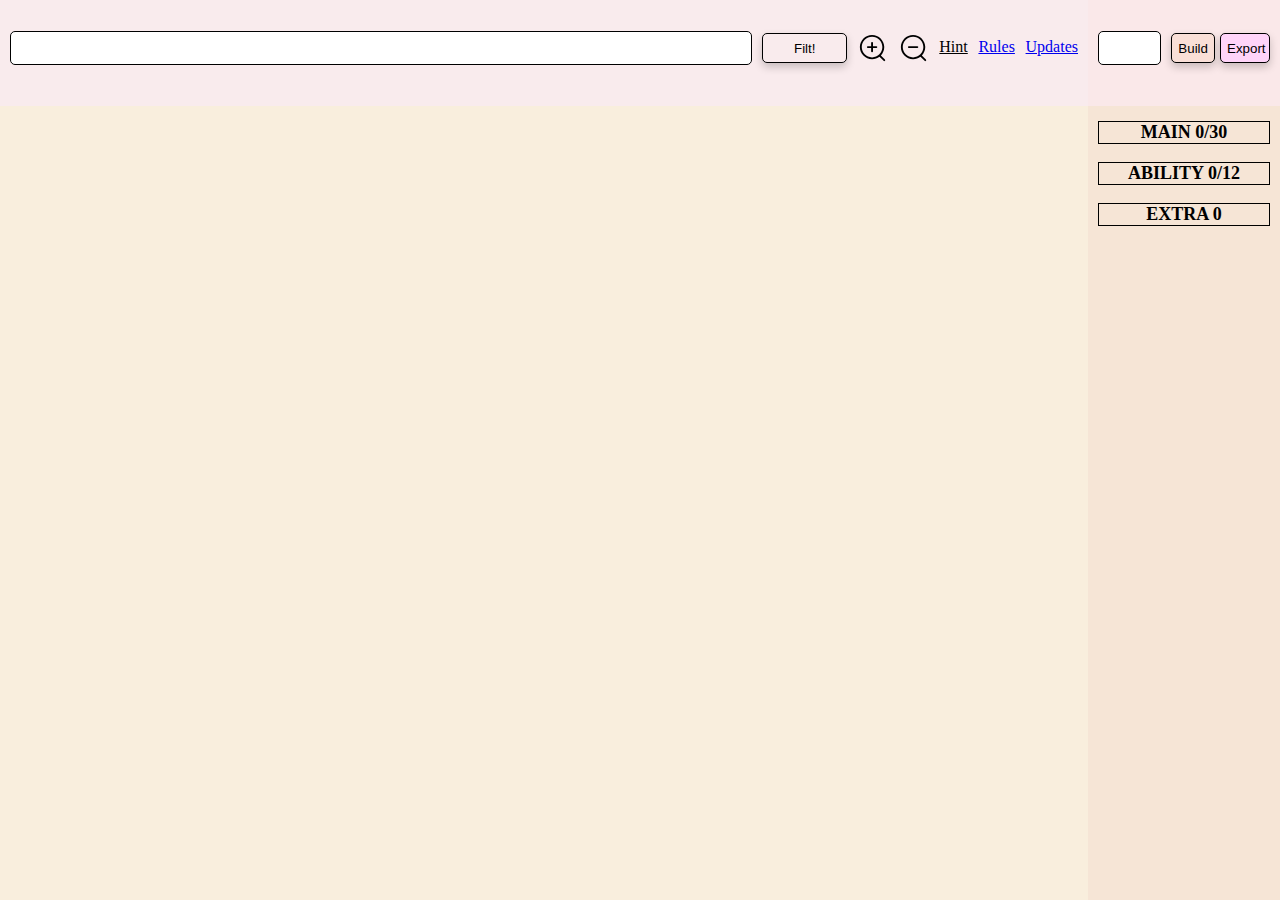
==== index.html @ fbf63634 "added version filter" ====
<!DOCTYPE html>
<html lang="en">
    <head>
        <meta charset="UTF-8" />
        <meta name="viewport" content="width=device-width, initial-scale=1.0" />
        <link rel="icon" href="./favicon.ico" type="image/x-icon" />
        <title>SorceryComposer</title>
        <link rel="stylesheet" href="styles/style.css" />

        <script src="https://code.jquery.com/jquery-3.6.0.min.js"></script>
        <script src="scripts/global_vars.js"></script>
        <script src="scripts/filters.js"></script>
        <script src="scripts/utils.js"></script>
        <script src="scripts/main.js"></script>
    </head>
    <body>
        <div id="shader" hidden onclick="onclick_shader()"></div>
        <img src="" alt="" id="zoom_img" class="zoom" hidden />
        <!-- <div id="popup" hidden> -->
        <div id="popup_hint" hidden>
            <p id="subscribe_link">
                <strong
                    >订阅巫师牌TTS模组<a
                        href="https://steamcommunity.com/sharedfiles/filedetails/?id=3093581820"
                        >组卡界面</a
                    >
                    和<a
                        href="https://steamcommunity.com/sharedfiles/filedetails/?id=3155709993"
                        >游戏界面</a
                    ></strong
                >
            </p>
            <ul>
                <strong>如何使用过滤器</strong>
                <li>
                    关键词过滤器：直接输入关键词，过滤留下在名称，标签，描述中包含关键词的卡牌
                </li>
                <li>元素过滤器："elem:" + ?/火/水/气/地/光/暗</li>
                <li>类别过滤取："type:" + 生物/技能/道具/英雄</li>
                <li>费用过滤器："cost:" + 对应费用</li>
                <li>版本过滤器："version:" + 扩展包版本号</li>
                <li>
                    过滤器组合：用分号";"组合不同的过滤器，过滤器之间为与的关系
                </li>
                <li>空白字符会自动被跳过，中英文符号不区分</li>
            </ul>
            <ul>
                <strong>示例</strong>
                <li>elem:火;type:生物;cost:3;version:0</li>
                <li>传奇;龙</li>
                <li>type:技能;风暴之怒</li>
            </ul>
            <ul>
                <strong>构建卡组</strong>
                <li>点击左侧卡牌旁的+，将其添加到卡组中</li>
                <li>点击左侧图片，将它放大</li>
                <li>点击右侧卡牌名称旁的-，将其从卡组中移除</li>
                <li>鼠标移动至右侧卡牌名称，自动显示完整卡牌</li>
                <li>使用放大镜按钮放大缩小预览卡牌大小</li>
            </ul>
            <ul>
                <strong>导入和导出</strong>
                <li>
                    点击右侧的Export按钮，将当前卡组导出为卡组代码，在右侧输入框中显示并且自动复制到剪贴板
                </li>
                <li>
                    在右侧输入框输入卡组代码，并点击右侧的Build按钮，将卡组代码导入到当前卡组
                </li>
            </ul>
        </div>
        <!-- </div> -->
        <img id="popup_img" hidden />

        <div class="container">
            <div class="left-side">
                <div class="upper-part">
                    <!-- Content for the upper left side goes here -->
                    <input type="text" id="input_filter" />
                    <button
                        id="button_filter"
                        onclick="button_filter_clicked()"
                    >
                        Filt!
                    </button>
                    <img
                        src="zoomin.svg"
                        id="zoomin"
                        alt=""
                        onclick="onclick_zoomin()"
                    />
                    <img
                        src="zoomout.svg"
                        id="zoomout"
                        alt=""
                        onclick="onclick_zoomout()"
                    />
                    <div id="hint" onclick="onclick_hint()"><u>Hint</u></div>
                    <a
                        href="https://yifeeeeei.github.io/SorceryImages/GameRule.pdf"
                        target="_blank"
                        id="rules"
                        >Rules</a
                    >
                    <a
                        href="https://yifeeeeei.github.io/SorceryImages/update.txt"
                        target="_blank"
                        id="updates"
                        >Updates</a
                    >
                </div>
                <div class="lower-part" id="collections">
                    <ul id="collections_list"></ul>
                </div>
            </div>
            <div class="right-side">
                <div class="upper-part">
                    <!-- Content for the upper right side goes here -->
                    <input type="text" id="input_deck_code" />
                    <button id="button_build" onclick="onclick_button_build()">
                        Build
                    </button>
                    <button
                        id="button_export"
                        onclick="onclick_button_export()"
                    >
                        Export
                    </button>
                </div>
                <div class="lower-part">
                    <!-- Content for the lower right side goes here -->
                    <p class="deck_header" id="main_header">
                        <strong>MAIN 0/30</strong>
                    </p>
                    <div id="deck_main"></div>
                    <p class="deck_header" id="ability_header">
                        <strong>ABILITY 0/12</strong>
                    </p>
                    <div id="deck_ability"></div>
                    <p class="deck_header" id="extra_header">
                        <strong>EXTRA 0</strong>
                    </p>
                    <div id="deck_extra"></div>
                </div>
            </div>
        </div>
    </body>
</html>
---- styles/style.css ----
body,
html {
    margin: 0;
    padding: 0;
    height: 100%;
    width: 100%;
}

.container {
    display: flex;
    height: 100%;
}

.left-side,
.right-side {
    display: flex;
    flex-direction: column;
}

.left-side {
    width: 85%;
}

.right-side {
    width: 15%;
}

/* Upper and lower parts of the left side */
.left-side .upper-part {
    height: 10%;
    background-color: #f9ebed;
    padding: 10px;
    display: flex;
    align-items: center;
}

.upper-part input {
    margin-right: 10px;
}

/* Upper and lower parts of the right side */
.right-side .upper-part {
    height: 10%;
    background-color: #fae8e9;
    padding: 10px;
}

.right-side .lower-part {
    height: 90%;
    background-color: #f6e5d6;
    padding: 10px;
    overflow-y: auto;
}

.left-side .lower-part {
    height: 90%;
    background-color: #f9eedd;
    padding: 10px;
    overflow-y: auto;
}

#collections_list {
    list-style-type: none;
    padding: 0;
    width: 100%;

    display: flex;
    flex-wrap: wrap;
    justify-content: flex-start;
    align-items: flex-start;
}

.card {
    /* background-color: #dac9a6; */
    margin: 0.5%;
    padding: 1%;
    border-radius: 10px;
    border-style: solid;
    border-width: 4px;

    /* width: 200px;
    height: 330px; */
    box-shadow: 0 4px 8px rgba(0, 0, 0, 0.2);
    /* overflow-y: auto; */
    background-color: antiquewhite;
}

.card_img {
    /* width: 100%;
    height: auto; */
    max-width: 100%;
    max-height: 100%;
    object-fit: contain;
}

.ele_none {
    border-color: #ffffff;
}
.ele_water {
    border-color: #5ed7ff;
}
.ele_fire {
    border-color: #ff4848;
}
.ele_air {
    border-color: #f77be2;
}
.ele_earth {
    border-color: #624b30;
}
.ele_light {
    border-color: #ffff5a;
}
.ele_dark {
    border-color: #000000;
}
.ele_unknown {
    background-color: #00f128;
}

#input_filter {
    width: 90%;
    height: 30px;
    border-radius: 5px;
    border-style: solid;
    border-width: 1px;
    border-color: #000000;
    margin-bottom: 10px;
}

#button_filter {
    width: 10%;
    height: 30px;
    border-radius: 5px;
    border-style: solid;
    border-width: 1px;
    border-color: #000000;
    margin-bottom: 10px;
    background-color: #f9ebed;
    box-shadow: 0 4px 8px rgba(0, 0, 0, 0.2);
}

#button_filter:hover {
    background-color: #f8b9ee;
}

#zoomin,
#zoomout {
    /* width: 10%; */
    height: 30px;
    text-align: center;
    margin-bottom: 1%;
    margin-left: 1%;
}
#zoomin:hover,
#zoomout:hover {
    border: #ffa9e2 0px solid;
    border-radius: 4px;
    background-color: #f8b9ee;
}

.card_header {
    display: flex;
    justify-content: space-between;
    align-items: center; /* This ensures the content is aligned in the center vertically */
}

.card_name {
    /* If you need the .card_name to take up the remaining space, you can use flex-grow */
    flex-grow: 1;
}

#shader {
    position: fixed;
    top: 0;
    left: 0;
    width: 100%;
    height: 100%;
    background-color: rgba(0, 0, 0, 0.5);
    background-color: rgba(0, 0, 0, 0.5);
    z-index: 1;
}
.zoom {
    position: fixed;
    top: 50%;
    left: 50%;
    transform: translate(-50%, -50%);
    z-index: 2;
    width: auto;
    height: 95%;
    object-fit: contain;
}

.deck_header {
    border: #000000 1px solid;
    margin-top: 5px;
    text-align: center;
    font-size: large;
}
.deck_card {
    border-bottom: #000000 1px solid;
    text-align: center;
    flex-grow: 1;
}

.deck_card_container {
    display: flex;
    justify-content: space-between;
    align-items: center;
}

.right-side .upper-part {
    display: flex;
    justify-content: space-between;
    align-items: center;
}
#input_deck_code {
    width: 80%;
    height: 30px;
    border-radius: 5px;
    border-style: solid;
    border-width: 1px;
    border-color: #000000;
    margin-bottom: 10px;
    flex-grow: 1;
}
#button_build {
    width: 50px;
    height: 30px;
    border-radius: 5px;
    border-style: solid;
    border-width: 1px;
    border-color: #000000;
    margin-bottom: 10px;
    background-color: #f9dfd7;
    box-shadow: 0 4px 8px rgba(0, 0, 0, 0.2);
}
#button_build:hover {
    background-color: #e6a2a2;
}
#button_export {
    width: 50px;
    height: 30px;
    border-radius: 5px;
    border-style: solid;
    border-width: 1px;
    border-color: #000000;
    margin-bottom: 10px;
    background-color: #ffd4f9;
    box-shadow: 0 4px 8px rgba(0, 0, 0, 0.2);
    margin-left: 5px;
}
#button_export:hover {
    background-color: #c693b4;
}

#popup_hint {
    position: fixed;
    top: 50%;
    left: 50%;
    max-width: 60%;
    transform: translate(-50%, -50%);
    z-index: 2;
    max-height: 70%;
    background-color: #f9dfd7;
    border-radius: 10px;
    border-style: solid;
    border-width: 1px;
    border-color: #000000;
    padding: 10px;
    overflow-y: auto;
}
#popup_img {
    position: fixed;
    top: 50%;
    left: 50%;
    width: 30%;
    height: auto;
    transform: translate(-50%, -50%);

    object-fit: contain;
}
#hint {
    height: 30px;
    text-align: center;
    margin-left: 1%;
}
#hint:hover {
    cursor: pointer;
}
#rules {
    height: 30px;
    text-align: center;
    margin-left: 1%;
}
#updates {
    height: 30px;
    text-align: center;
    margin-left: 1%;
}
#subscribe_link {
    display: flex;
    justify-content: center;
    align-items: center;
    height: 30px;
    text-align: center;
    margin-left: 1%;
}
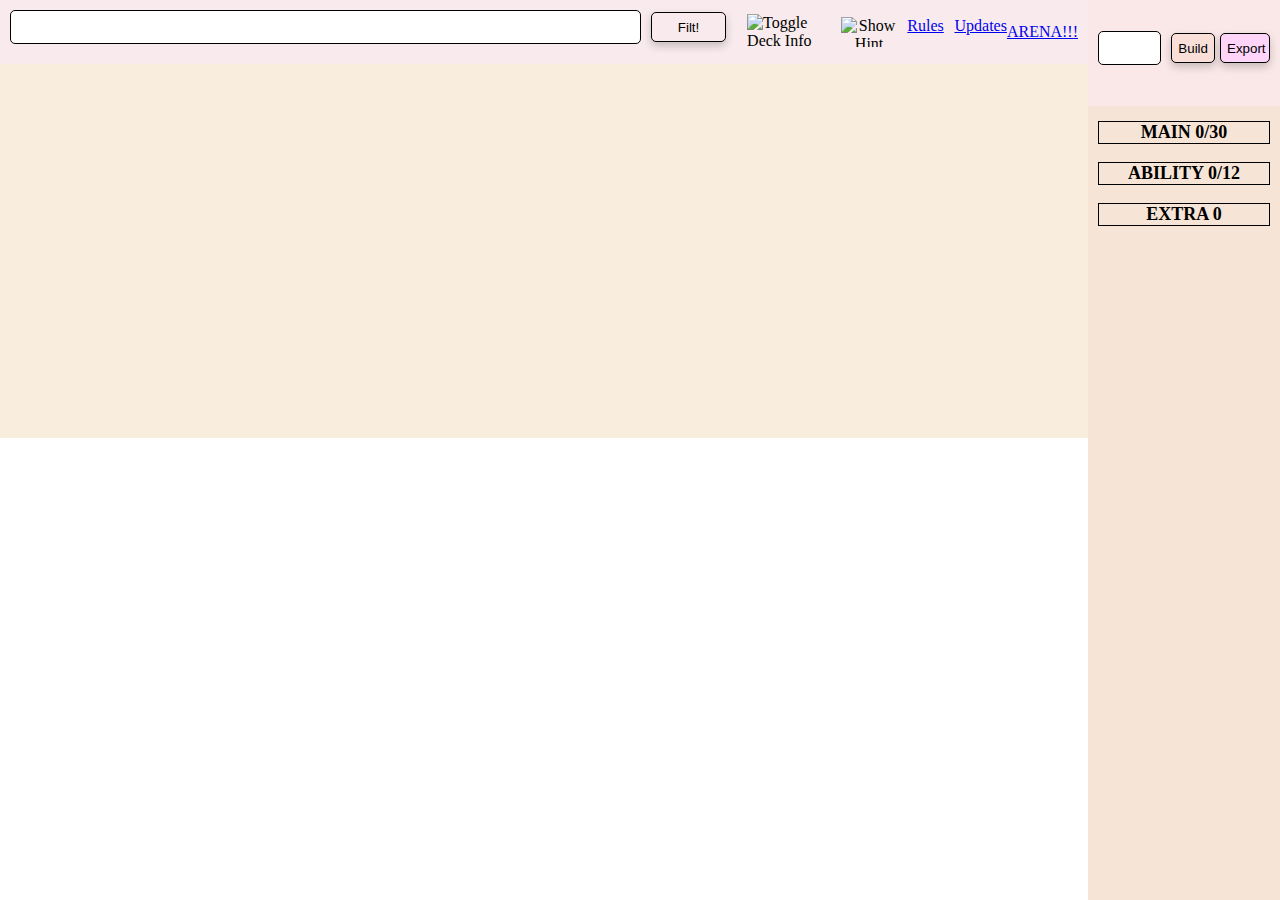
==== commit 93eda650: "added update filter" ====
--- a/index.html
+++ b/index.html
@@ -5,13 +5,14 @@
         <meta name="viewport" content="width=device-width, initial-scale=1.0" />
         <link rel="icon" href="./favicon.ico" type="image/x-icon" />
         <title>SorceryComposer</title>
-        <link rel="stylesheet" href="styles/style.css" />
+        <link rel="stylesheet" href="./styles/style.css" />
 
         <script src="https://code.jquery.com/jquery-3.6.0.min.js"></script>
-        <script src="scripts/global_vars.js"></script>
-        <script src="scripts/filters.js"></script>
-        <script src="scripts/utils.js"></script>
-        <script src="scripts/main.js"></script>
+        <script src="https://cdn.jsdelivr.net/npm/chart.js"></script>
+        <script src="./scripts/global_vars.js"></script>
+        <script src="./scripts/filters.js"></script>
+        <script src="./scripts/utils.js"></script>
+        <script src="./scripts/main.js"></script>
     </head>
     <body>
         <div id="shader" hidden onclick="onclick_shader()"></div>
@@ -31,14 +32,71 @@
                 >
             </p>
             <ul>
+                <strong>按钮功能</strong>
+                <li>
+                    <img
+                        src="./resources/zoomin.svg"
+                        alt=""
+                        style="width: 25px; height: 25px"
+                    />放大卡牌
+                </li>
+                <li>
+                    <img
+                        src="./resources/zoomout.svg"
+                        alt=""
+                        style="width: 25px; height: 25px"
+                    />
+                    缩小卡牌
+                </li>
+                <li>
+                    <img
+                        src="./resources/refresh.svg"
+                        alt=""
+                        style="width: 25px; height: 25px"
+                    />
+                    如果显示出现问题，尝试刷新
+                </li>
+                <li>
+                    <img
+                        src="./resources/chart.svg"
+                        alt=""
+                        style="width: 25px; height: 25px"
+                    />
+                    卡组曲线构成信息
+                </li>
+            </ul>
+            <ul>
+                <strong>链接</strong>
+                <li>
+                    <a
+                        href="https://yifeeeeei.github.io/SorceryImages/GameRule.pdf"
+                        target="_blank"
+                        >Rules</a
+                    >: 查看游戏规则
+                </li>
+                <li>
+                    <a
+                        href="https://yifeeeeei.github.io/SorceryImages/update.txt"
+                        target="_blank"
+                        >Updates</a
+                    >: 查看更新日志
+                </li>
+                <li>
+                    <a href="./Arena/" target="_blank">ARENA!!!</a>:
+                    进入紧张刺激的<strong>竞技场</strong>!
+                </li>
+            </ul>
+            <ul>
                 <strong>如何使用过滤器</strong>
                 <li>
                     关键词过滤器：直接输入关键词，过滤留下在名称，标签，描述中包含关键词的卡牌
                 </li>
+                <li>特殊关键词："update":最新改动卡牌</li>
                 <li>元素过滤器："elem:" + ?/火/水/气/地/光/暗</li>
                 <li>类别过滤取："type:" + 生物/技能/道具/英雄</li>
                 <li>费用过滤器："cost:" + 对应费用</li>
                 <li>版本过滤器："version:" + 扩展包版本号</li>
+
                 <li>
                     过滤器组合：用分号";"组合不同的过滤器，过滤器之间为与的关系
                 </li>
@@ -83,18 +141,38 @@
                         Filt!
                     </button>
                     <img
-                        src="zoomin.svg"
+                        src="./resources/zoomin.svg"
                         id="zoomin"
                         alt=""
                         onclick="onclick_zoomin()"
-                    />
-                    <img
-                        src="zoomout.svg"
+                        title="Zoom In"
+                    />
+                    <img
+                        src="./resources/zoomout.svg"
                         id="zoomout"
                         alt=""
                         onclick="onclick_zoomout()"
-                    />
-                    <div id="hint" onclick="onclick_hint()"><u>Hint</u></div>
+                        title="Zoom Out"
+                    />
+                    <img
+                        src="./resources/refresh.svg"
+                        id="refresh"
+                        alt=""
+                        onclick="onclick_refresh()"
+                        title="Refresh"
+                    />
+                    <img
+                        id="toggle_deck_info"
+                        src="./resources/chart.svg"
+                        onclick="toggle_deck_info_onclick()"
+                        title="Toggle Deck Info"
+                    />
+                    <img
+                        id="hint"
+                        src="./resources/hint.svg"
+                        onclick="onclick_hint()"
+                        title="Show Hint"
+                    />
                     <a
                         href="https://yifeeeeei.github.io/SorceryImages/GameRule.pdf"
                         target="_blank"
@@ -107,9 +185,24 @@
                         id="updates"
                         >Updates</a
                     >
+                    <a href="./Arena/" target="_blank" id="go_to_arena"
+                        >ARENA!!!</a
+                    >
                 </div>
                 <div class="lower-part" id="collections">
                     <ul id="collections_list"></ul>
+                </div>
+
+                <div id="deck_info">
+                    <div id="main_deck_curve">
+                        <canvas id="main_deck_curve_canvas"></canvas>
+                    </div>
+                    <div id="main_deck_components">
+                        <canvas id="main_deck_components_canvas"></canvas>
+                    </div>
+                    <div id="ability_deck_curve">
+                        <canvas id="ability_deck_curve_canvas"></canvas>
+                    </div>
                 </div>
             </div>
             <div class="right-side">
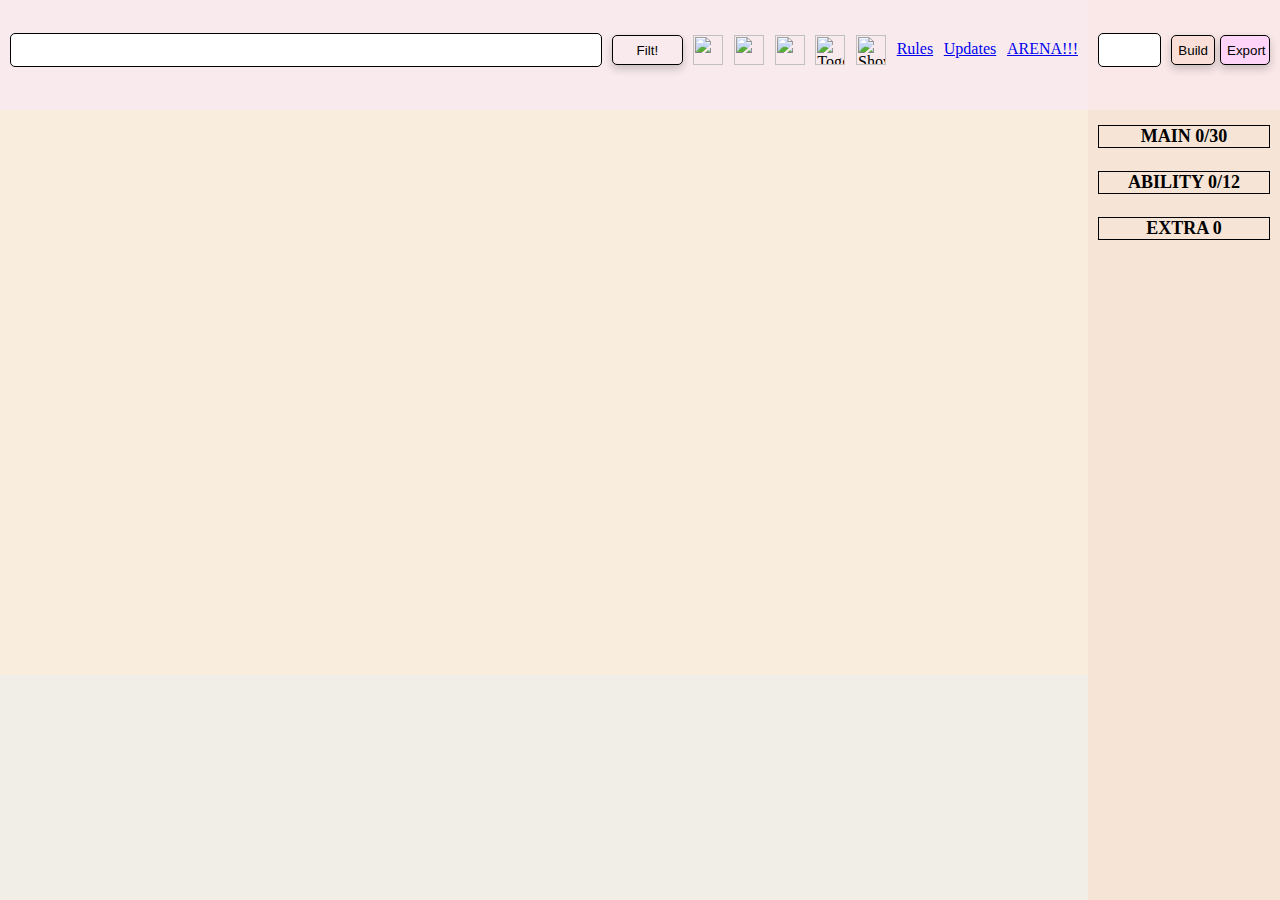
==== commit 260b81f1: "update zoom text" ====
--- a/index.html
+++ b/index.html
@@ -16,7 +16,10 @@
     </head>
     <body>
         <div id="shader" hidden onclick="onclick_shader()"></div>
-        <img src="" alt="" id="zoom_img" class="zoom" hidden />
+        <div id="zoom_info" hidden>
+            <img src="" alt="" id="zoom_img" class="zoom" hidden />
+            <div id="zoom_text" hidden>哈哈哈</div>
+        </div>
         <!-- <div id="popup" hidden> -->
         <div id="popup_hint" hidden>
             <p id="subscribe_link">
--- a/styles/style.css
+++ b/styles/style.css
@@ -68,6 +68,9 @@
     flex-wrap: wrap;
     justify-content: flex-start;
     align-items: flex-start;
+
+    flex: 1;
+    overflow-y: auto;
 }
 
 .card {
@@ -145,15 +148,21 @@
 }
 
 #zoomin,
-#zoomout {
-    /* width: 10%; */
-    height: 30px;
+#zoomout,
+#refresh,
+#toggle_deck_info,
+#hint {
+    height: 30px;
+    width: 30px;
     text-align: center;
     margin-bottom: 1%;
     margin-left: 1%;
 }
 #zoomin:hover,
-#zoomout:hover {
+#zoomout:hover,
+#refresh:hover,
+#toggle_deck_info:hover,
+#hint:hover {
     border: #ffa9e2 0px solid;
     border-radius: 4px;
     background-color: #f8b9ee;
@@ -176,11 +185,10 @@
     left: 0;
     width: 100%;
     height: 100%;
-    background-color: rgba(0, 0, 0, 0.5);
-    background-color: rgba(0, 0, 0, 0.5);
+    background-color: rgba(0, 0, 0, 0.75);
     z-index: 1;
 }
-.zoom {
+/* .zoom {
     position: fixed;
     top: 50%;
     left: 50%;
@@ -189,8 +197,30 @@
     width: auto;
     height: 95%;
     object-fit: contain;
-}
-
+} */
+#zoom_img {
+    position: fixed;
+    top: 5%;
+    left: 5%;
+    z-index: 2;
+    width: auto;
+    max-width: 45%;
+    height: 90%;
+    object-fit: contain;
+}
+#zoom_text {
+    position: fixed;
+    top: 5%;
+    left: 50%;
+    z-index: 2;
+    width: auto;
+    max-width: 45%;
+    height: 90%;
+    object-fit: contain;
+    color: #ffffff;
+    font-size: 22px;
+    overflow-y: auto;
+}
 .deck_header {
     border: #000000 1px solid;
     margin-top: 5px;
@@ -277,27 +307,19 @@
     width: 30%;
     height: auto;
     transform: translate(-50%, -50%);
-
-    object-fit: contain;
-}
-#hint {
+    z-index: 2;
+
+    object-fit: contain;
+}
+
+#rules,
+#updates,
+#go_to_arena {
     height: 30px;
     text-align: center;
     margin-left: 1%;
 }
-#hint:hover {
-    cursor: pointer;
-}
-#rules {
-    height: 30px;
-    text-align: center;
-    margin-left: 1%;
-}
-#updates {
-    height: 30px;
-    text-align: center;
-    margin-left: 1%;
-}
+
 #subscribe_link {
     display: flex;
     justify-content: center;
@@ -306,3 +328,68 @@
     text-align: center;
     margin-left: 1%;
 }
+
+/* bottom plots */
+/* bottom */
+.lower-part {
+    flex: 1;
+    overflow-y: auto;
+    display: flex;
+    flex-direction: column;
+}
+
+#collections {
+    display: flex;
+    flex-direction: column;
+    height: 100%; /* Ensure collections takes the full height of its parent */
+}
+
+#deck_info {
+    height: 25%;
+    overflow-y: auto;
+    margin-top: auto;
+    position: fixed;
+    width: 85%;
+    bottom: 0%;
+    background-color: #eeede7e8;
+    display: flex;
+    box-sizing: border-box;
+}
+#main_deck_curve,
+#main_deck_components,
+#ability_deck_curve {
+    display: flex; /* Use flexbox layout */
+    justify-content: center; /* Center horizontally */
+    align-items: flex-end; /* Align to the bottom */
+    height: 100%; /* Ensure each component takes the full height */
+    width: 30%; /* Set the width of each component */
+    padding-left: 10px;
+    padding-right: 10px;
+    box-sizing: border-box;
+}
+
+#main_deck_curve {
+    flex: 0 0 33%;
+}
+
+#main_deck_components {
+    flex: 0 0 33%;
+}
+
+#ability_deck_curve {
+    flex: 0 0 33%;
+}
+
+canvas {
+    width: 100%;
+    height: auto;
+}
+
+.hidden {
+    position: absolute;
+    top: -9999px;
+    left: -9999px;
+    width: 0;
+    height: 0;
+    overflow: hidden;
+}
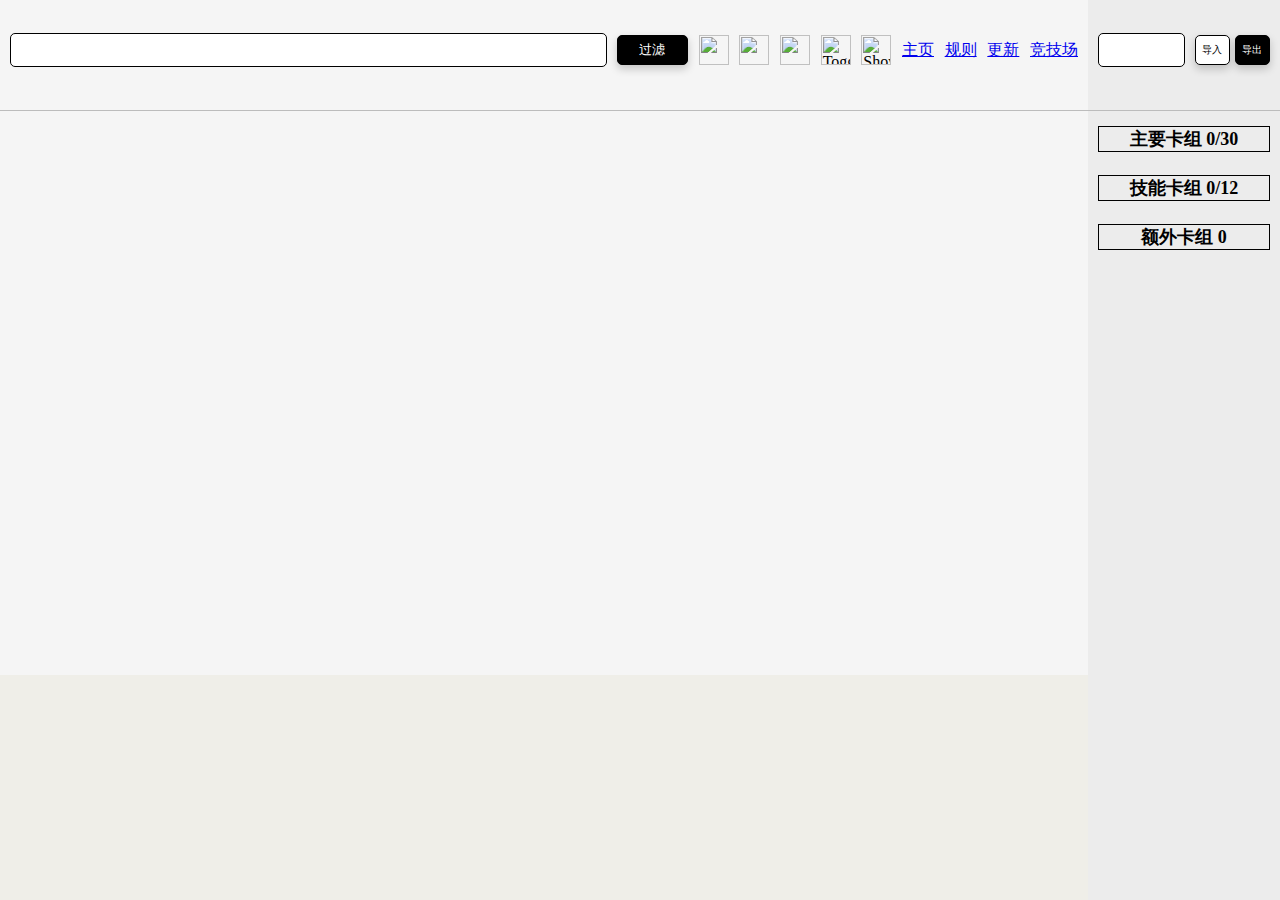
==== commit 40d3b879: "zn" ====
--- a/index.html
+++ b/index.html
@@ -69,27 +69,6 @@
                 </li>
             </ul>
             <ul>
-                <strong>链接</strong>
-                <li>
-                    <a
-                        href="https://yifeeeeei.github.io/SorceryImages/GameRule.pdf"
-                        target="_blank"
-                        >Rules</a
-                    >: 查看游戏规则
-                </li>
-                <li>
-                    <a
-                        href="https://yifeeeeei.github.io/SorceryImages/update.txt"
-                        target="_blank"
-                        >Updates</a
-                    >: 查看更新日志
-                </li>
-                <li>
-                    <a href="./Arena/" target="_blank">ARENA!!!</a>:
-                    进入紧张刺激的<strong>竞技场</strong>!
-                </li>
-            </ul>
-            <ul>
                 <strong>如何使用过滤器</strong>
                 <li>
                     关键词过滤器：直接输入关键词，过滤留下在名称，标签，描述中包含关键词的卡牌
@@ -98,7 +77,9 @@
                 <li>元素过滤器："elem:" + ?/火/水/气/地/光/暗</li>
                 <li>类别过滤取："type:" + 生物/技能/道具/英雄</li>
                 <li>费用过滤器："cost:" + 对应费用</li>
-                <li>版本过滤器："version:" + 扩展包版本号</li>
+                <li>
+                    版本过滤器："version:" + 扩展包名(基础包/百家争鸣/异域奇闻)
+                </li>
 
                 <li>
                     过滤器组合：用分号";"组合不同的过滤器，过滤器之间为与的关系
@@ -141,7 +122,7 @@
                         id="button_filter"
                         onclick="button_filter_clicked()"
                     >
-                        Filt!
+                        过滤
                     </button>
                     <img
                         src="./resources/zoomin.svg"
@@ -177,19 +158,25 @@
                         title="Show Hint"
                     />
                     <a
+                        href="https://yifeeeeei.github.io/DeckOfSorcery/"
+                        target="_blank"
+                        id="rules"
+                        >主页</a
+                    >
+                    <a
                         href="https://yifeeeeei.github.io/SorceryImages/GameRule.pdf"
                         target="_blank"
                         id="rules"
-                        >Rules</a
+                        >规则</a
                     >
                     <a
                         href="https://yifeeeeei.github.io/SorceryImages/update.txt"
                         target="_blank"
                         id="updates"
-                        >Updates</a
+                        >更新</a
                     >
                     <a href="./Arena/" target="_blank" id="go_to_arena"
-                        >ARENA!!!</a
+                        >竞技场</a
                     >
                 </div>
                 <div class="lower-part" id="collections">
@@ -213,27 +200,27 @@
                     <!-- Content for the upper right side goes here -->
                     <input type="text" id="input_deck_code" />
                     <button id="button_build" onclick="onclick_button_build()">
-                        Build
+                        导入
                     </button>
                     <button
                         id="button_export"
                         onclick="onclick_button_export()"
                     >
-                        Export
+                        导出
                     </button>
                 </div>
                 <div class="lower-part">
                     <!-- Content for the lower right side goes here -->
                     <p class="deck_header" id="main_header">
-                        <strong>MAIN 0/30</strong>
+                        <strong>主要卡组 0/30</strong>
                     </p>
                     <div id="deck_main"></div>
                     <p class="deck_header" id="ability_header">
-                        <strong>ABILITY 0/12</strong>
+                        <strong>技能卡组 0/12</strong>
                     </p>
                     <div id="deck_ability"></div>
                     <p class="deck_header" id="extra_header">
-                        <strong>EXTRA 0</strong>
+                        <strong>额外卡组 0</strong>
                     </p>
                     <div id="deck_extra"></div>
                 </div>
--- a/styles/style.css
+++ b/styles/style.css
@@ -28,10 +28,11 @@
 /* Upper and lower parts of the left side */
 .left-side .upper-part {
     height: 10%;
-    background-color: #f9ebed;
+    background-color: #f5f5f5;
     padding: 10px;
     display: flex;
     align-items: center;
+    border-bottom: #bcbcbc 1px solid;
 }
 
 .upper-part input {
@@ -41,20 +42,21 @@
 /* Upper and lower parts of the right side */
 .right-side .upper-part {
     height: 10%;
-    background-color: #fae8e9;
+    background-color: #ececec;
     padding: 10px;
+    border-bottom: #bcbcbc 1px solid;
 }
 
 .right-side .lower-part {
     height: 90%;
-    background-color: #f6e5d6;
+    background-color: #ececec;
     padding: 10px;
     overflow-y: auto;
 }
 
 .left-side .lower-part {
     height: 90%;
-    background-color: #f9eedd;
+    background-color: #f5f5f5;
     padding: 10px;
     overflow-y: auto;
 }
@@ -85,7 +87,7 @@
     height: 330px; */
     box-shadow: 0 4px 8px rgba(0, 0, 0, 0.2);
     /* overflow-y: auto; */
-    background-color: antiquewhite;
+    background-color: rgb(240, 238, 237);
 }
 
 .card_img {
@@ -100,19 +102,19 @@
     border-color: #ffffff;
 }
 .ele_water {
-    border-color: #5ed7ff;
+    border-color: #4aa9c8;
 }
 .ele_fire {
-    border-color: #ff4848;
+    border-color: #c73939;
 }
 .ele_air {
-    border-color: #f77be2;
+    border-color: #cb63ba;
 }
 .ele_earth {
     border-color: #624b30;
 }
 .ele_light {
-    border-color: #ffff5a;
+    border-color: #e7e753;
 }
 .ele_dark {
     border-color: #000000;
@@ -139,12 +141,14 @@
     border-width: 1px;
     border-color: #000000;
     margin-bottom: 10px;
-    background-color: #f9ebed;
+    background-color: #000000;
+    color: #ffffff;
     box-shadow: 0 4px 8px rgba(0, 0, 0, 0.2);
 }
 
 #button_filter:hover {
-    background-color: #f8b9ee;
+    background-color: #ffffff;
+    color: #000000;
 }
 
 #zoomin,
@@ -163,9 +167,9 @@
 #refresh:hover,
 #toggle_deck_info:hover,
 #hint:hover {
-    border: #ffa9e2 0px solid;
+    /* border: #ffa9e2 0px solid; */
     border-radius: 4px;
-    background-color: #f8b9ee;
+    background-color: #d4d4d4;
 }
 
 .card_header {
@@ -185,7 +189,8 @@
     left: 0;
     width: 100%;
     height: 100%;
-    background-color: rgba(0, 0, 0, 0.75);
+    background-color: rgba(0, 0, 0, 0.85);
+    /* background-color: rgba(226, 215, 202, 0.95); */
     z-index: 1;
 }
 /* .zoom {
@@ -215,10 +220,12 @@
     z-index: 2;
     width: auto;
     max-width: 45%;
-    height: 90%;
+    height: auto;
+    max-height: 100%;
     object-fit: contain;
     color: #ffffff;
-    font-size: 22px;
+    /* color: #000000; */
+    font-size: 28px;
     overflow-y: auto;
 }
 .deck_header {
@@ -260,28 +267,33 @@
     border-radius: 5px;
     border-style: solid;
     border-width: 1px;
+    font-size: 10px;
     border-color: #000000;
     margin-bottom: 10px;
-    background-color: #f9dfd7;
+    background-color: #ffffff;
     box-shadow: 0 4px 8px rgba(0, 0, 0, 0.2);
 }
 #button_build:hover {
-    background-color: #e6a2a2;
+    background-color: #747474;
+    color: #ffffff;
 }
 #button_export {
     width: 50px;
     height: 30px;
+    font-size: 10px;
     border-radius: 5px;
     border-style: solid;
     border-width: 1px;
     border-color: #000000;
     margin-bottom: 10px;
-    background-color: #ffd4f9;
+    background-color: #000000;
+    color: #ffffff;
     box-shadow: 0 4px 8px rgba(0, 0, 0, 0.2);
     margin-left: 5px;
 }
 #button_export:hover {
-    background-color: #c693b4;
+    background-color: #ffffff;
+    color: #000000;
 }
 
 #popup_hint {
@@ -292,7 +304,7 @@
     transform: translate(-50%, -50%);
     z-index: 2;
     max-height: 70%;
-    background-color: #f9dfd7;
+    background-color: #e3e3e3;
     border-radius: 10px;
     border-style: solid;
     border-width: 1px;
@@ -393,3 +405,19 @@
     height: 0;
     overflow: hidden;
 }
+
+/* placeholders */
+.inline_image {
+    vertical-align: middle; /* Adjusts the vertical alignment to match the text */
+}
+.zoom_text_inline_image {
+    width: 28px;
+    height: 28px;
+}
+.card_information_bar_inline_image {
+    width: 15px;
+    height: 15px;
+}
+a {
+    white-space: nowrap;
+}
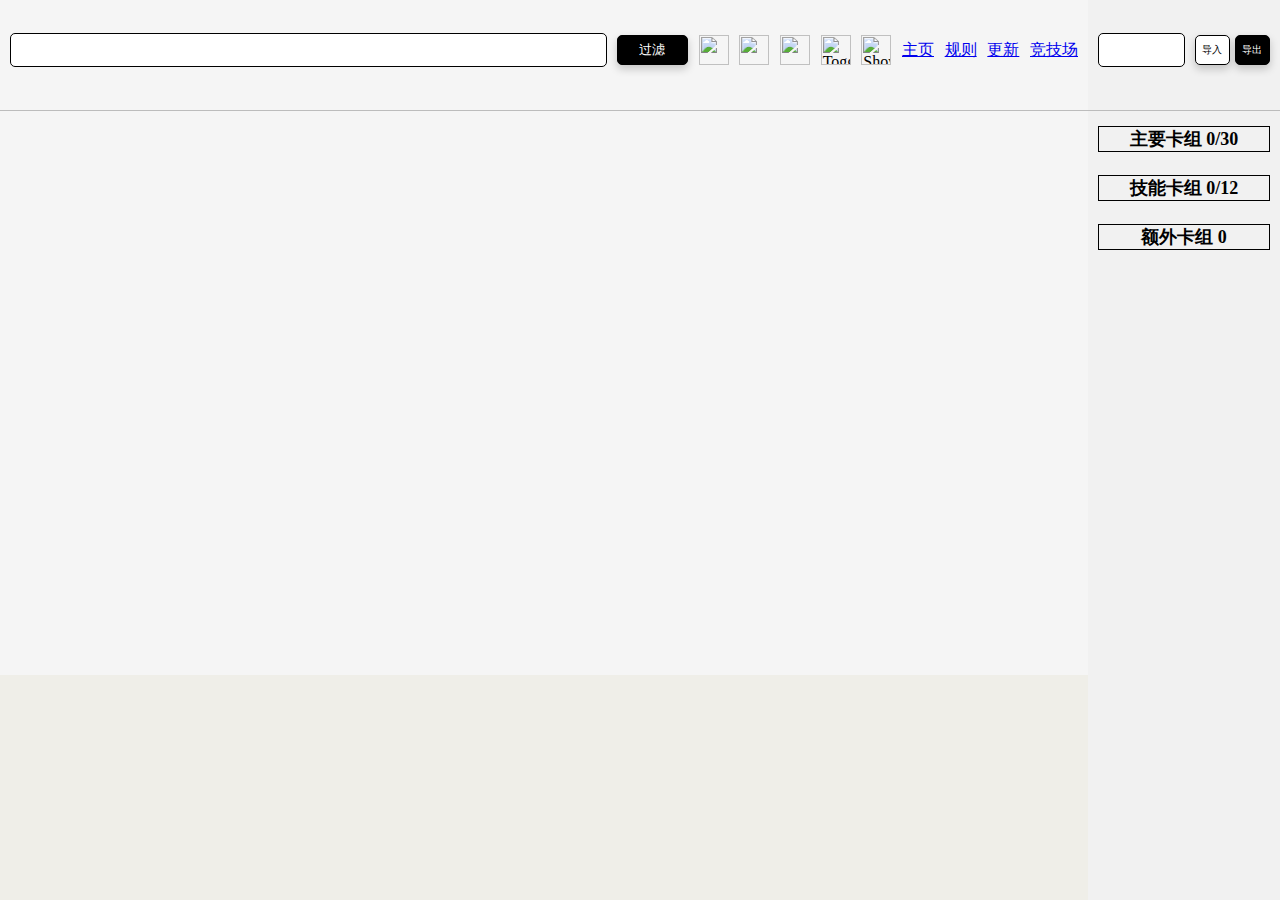
==== commit 55d38c2d: "info" ====
--- a/index.html
+++ b/index.html
@@ -103,10 +103,10 @@
             <ul>
                 <strong>导入和导出</strong>
                 <li>
-                    点击右侧的Export按钮，将当前卡组导出为卡组代码，在右侧输入框中显示并且自动复制到剪贴板
-                </li>
-                <li>
-                    在右侧输入框输入卡组代码，并点击右侧的Build按钮，将卡组代码导入到当前卡组
+                    点击右侧的导出按钮，将当前卡组导出为卡组代码，在右侧输入框中显示并且自动复制到剪贴板
+                </li>
+                <li>
+                    在右侧输入框输入卡组代码，并点击右侧的导入按钮，将卡组代码导入到当前卡组
                 </li>
             </ul>
         </div>
--- a/styles/style.css
+++ b/styles/style.css
@@ -42,14 +42,14 @@
 /* Upper and lower parts of the right side */
 .right-side .upper-part {
     height: 10%;
-    background-color: #ececec;
+    background-color: #f1f1f1;
     padding: 10px;
     border-bottom: #bcbcbc 1px solid;
 }
 
 .right-side .lower-part {
     height: 90%;
-    background-color: #ececec;
+    background-color: #f1f1f1;
     padding: 10px;
     overflow-y: auto;
 }
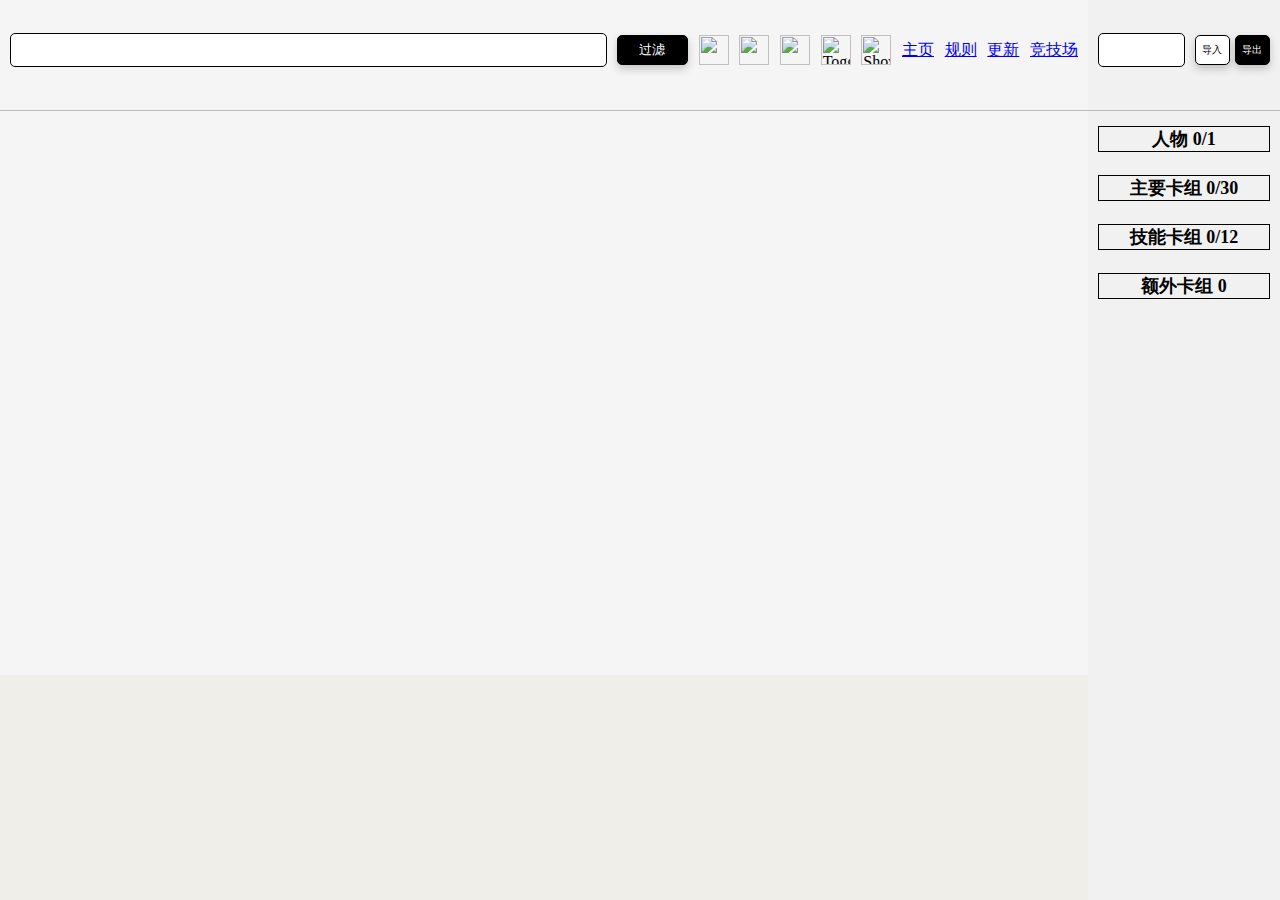
==== commit 0c6579d3: "hero category" ====
--- a/index.html
+++ b/index.html
@@ -4,7 +4,7 @@
         <meta charset="UTF-8" />
         <meta name="viewport" content="width=device-width, initial-scale=1.0" />
         <link rel="icon" href="./favicon.ico" type="image/x-icon" />
-        <title>SorceryComposer</title>
+        <title>ArcaneComposer</title>
         <link rel="stylesheet" href="./styles/style.css" />
 
         <script src="https://code.jquery.com/jquery-3.6.0.min.js"></script>
@@ -24,13 +24,9 @@
         <div id="popup_hint" hidden>
             <p id="subscribe_link">
                 <strong
-                    >订阅巫师牌TTS模组<a
-                        href="https://steamcommunity.com/sharedfiles/filedetails/?id=3093581820"
-                        >组卡界面</a
-                    >
-                    和<a
+                    >订阅奥术纪元<a
                         href="https://steamcommunity.com/sharedfiles/filedetails/?id=3155709993"
-                        >游戏界面</a
+                        >TTS模组</a
                     ></strong
                 >
             </p>
@@ -77,9 +73,7 @@
                 <li>元素过滤器："elem:" + ?/火/水/气/地/光/暗</li>
                 <li>类别过滤取："type:" + 生物/技能/道具/英雄</li>
                 <li>费用过滤器："cost:" + 对应费用</li>
-                <li>
-                    版本过滤器："version:" + 扩展包名(基础包/百家争鸣/异域奇闻)
-                </li>
+                <li>版本过滤器："version:" + 扩展包名(基础包/王权纷争)</li>
 
                 <li>
                     过滤器组合：用分号";"组合不同的过滤器，过滤器之间为与的关系
@@ -88,7 +82,7 @@
             </ul>
             <ul>
                 <strong>示例</strong>
-                <li>elem:火;type:生物;cost:3;version:0</li>
+                <li>elem:火;type:生物;cost:3;version:基础包</li>
                 <li>传奇;龙</li>
                 <li>type:技能;风暴之怒</li>
             </ul>
@@ -164,13 +158,13 @@
                         >主页</a
                     >
                     <a
-                        href="https://yifeeeeei.github.io/SorceryImages/GameRule.pdf"
+                        href="https://yifeeeeei.github.io/ArcaneImages/GameRule.pdf"
                         target="_blank"
                         id="rules"
                         >规则</a
                     >
                     <a
-                        href="https://yifeeeeei.github.io/SorceryImages/update.txt"
+                        href="https://yifeeeeei.github.io/ArcaneImages/update.txt"
                         target="_blank"
                         id="updates"
                         >更新</a
@@ -211,6 +205,10 @@
                 </div>
                 <div class="lower-part">
                     <!-- Content for the lower right side goes here -->
+                    <p class="deck_header" id="hero_header">
+                        <strong>人物 0/1</strong>
+                    </p>
+                    <div id="deck_hero"></div>
                     <p class="deck_header" id="main_header">
                         <strong>主要卡组 0/30</strong>
                     </p>
